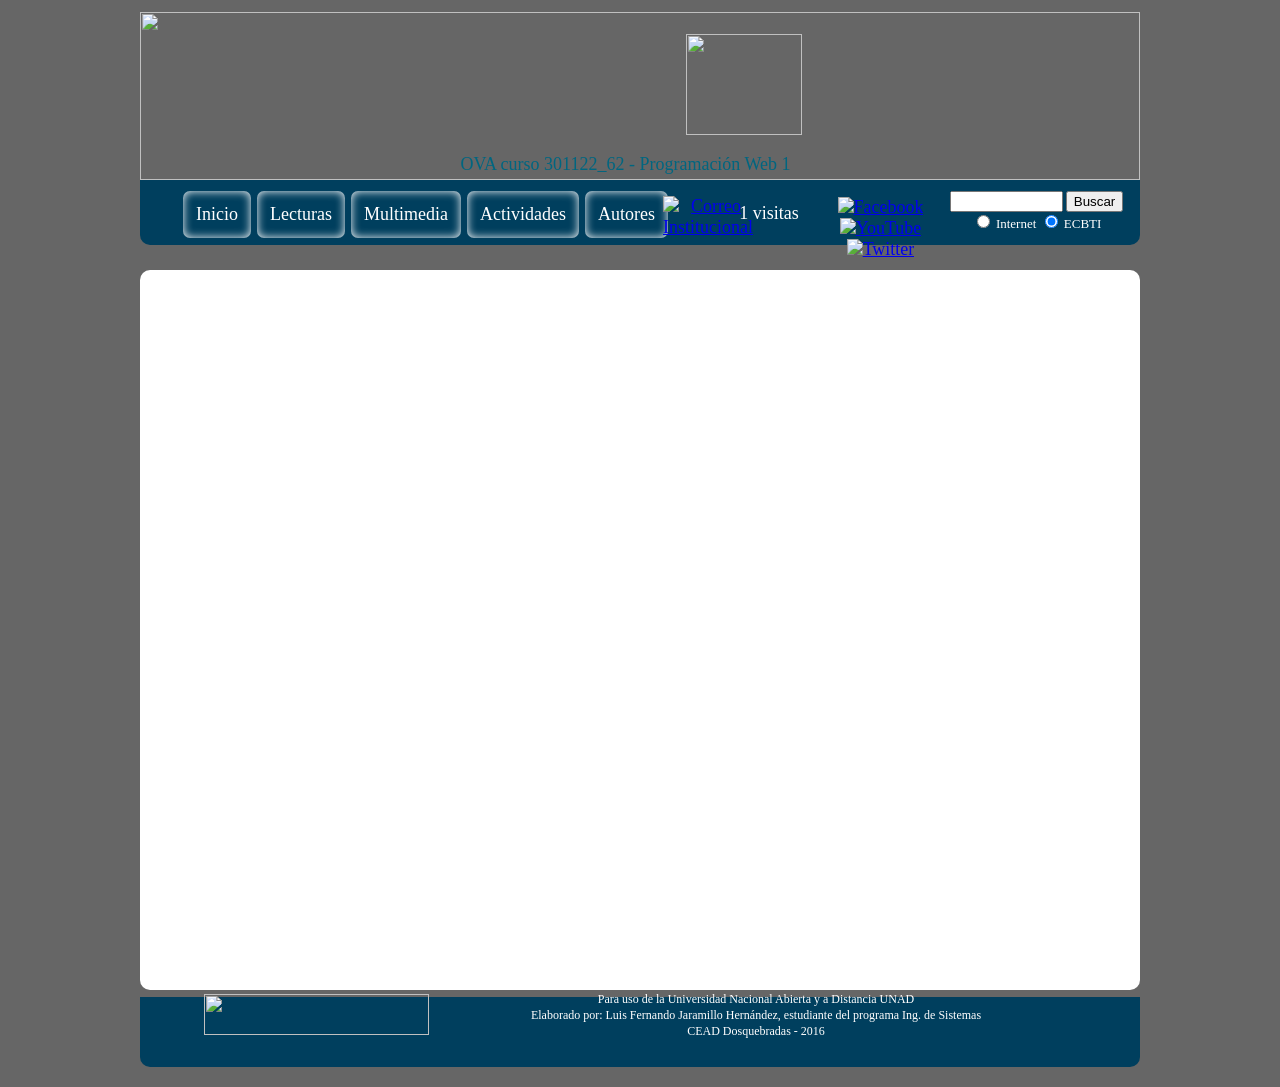
==== actividad2.html @ 79009286 "Crear Sopa de Letras" ====
<!DOCTYPE html>
<html lang="es" class"no-js">
    <!-- comentario  -->
    <head>
 		<meta charset="UTF-8">
        <meta content="Grupo 301122_62 " name="author"/>
        <meta content="Pagina de Programacion de sitios web" name="description" />
        <meta content="PHP, UNAD, Programación, SISTEMAS, Diseño, OVA, WEB" name="keywords" />
        <link href="favicon.ico" rel="shortcut icon" type="image/x-icon" />
        <title>SITIOS WEB</title>
        <link rel="stylesheet" href="css/normalize.css">
        <link href='http://fonts.googleapis.com/css?family=arial' rel='stylesheet' type='text/css'>
        <link rel="stylesheet" href="css/style.css">
     </head>
    <body>	
        <Div id="contenidos">
            <header>
                <div id="apDiv1"><img src="img/banner.jpg" width="1000" height="168">
                  <div id="apDiv24">OVA curso 	
301122_62 - Programación Web 1</div>
              </div>
            </header>
        	<p>&nbsp;</p>
   			<p>&nbsp;</p>
            <p>&nbsp;</p>
    		<nav>
              <ul class="menu">
                <li><a href="index.html" class="menu">Inicio</a></li>
                <li><a href="lecturas.html" class="menu">Lecturas</a></li>
                <li><a href="multimedia.html" class="menu">Multimedia</a></li>
                 <li><a href="actividades.html" class="menu">Actividades</a>
                <ul>
                    <li><a href="actividades.html" class="menu">Crucigrama</a></li>
                    <li><a href="actividad2.html" class="menu">Sub Menu 2</a></li>
                    <li><a href="actividad3.html" class="menu">Sub Menu 3</a></li>
                </ul>
                </li>
                <li><a href="autores.html" class="menu">Autores</a></li>
                <div id="apDiv19">
                <center>
                	<div id="cuentavisitas"></div>
						<script>yu=function(id){return document.getElementById(id);}
							if(localStorage){
							if(localStorage['visitas']==undefined){
							localStorage['visitas']=0;
							}var n=parseInt(localStorage['visitas']);localStorage['visitas']=1+n;
							var num=localStorage['visitas'];
							var mensaje=num + " visitas";
							 yu('cuentavisitas').innerHTML=mensaje;}
                        </script>
                </center></div>
                <div id="apDiv4"><a id="l1" target="_blank" rel="nofollow" href="https://www.facebook.com/Universidad-Nacional-Abierta-y-a-Distancia-UNAD-285790428108305/"><img title="Facebook"border="0" src="img/facebook_aqu_32.png" alt="Facebook" /></a><a href="https://www.youtube.com/user/universidadunad" target="_blank"><img src="img/youtube.png" alt="YouTube" title="Twitter" border="0" /></a><span class="nsb_container"><a href="https://twitter.com/UniversidadUNAD" target="_blank"><img src=			 "img/twitter_aqu_32.png" class="menu" title="Twitter" border="0" /></a></span></div> 
              </ul>
                 <div id="apDiv3">    
               	   <form method="get" action="http://www.google.es/search">
                    <input type="hidden" name="ie" value="UTF-8" />
                    <input type="hidden" name="oe" value="UTF-8" />
                    <input type="text" id="s" name="q" value="" size="12" />
                    <font size=-1>
                    <input type="submit"  id="x" name="btnG" value="Buscar" />
                    <input type="hidden" name="domains" value="https://estudios.unad.edu.co/ingenieria-de-sistemas" />
                    <br />
                    <input type="radio" name="sitesearch" value="" />
                    <font color="white"> Internet</font>
                    <input type="radio" name="sitesearch" value="https://estudios.unad.edu.co/ingenieria-de-sistemas" checked="checked" />
                    <font color="white"> ECBTI </font>
                   </form>
                </div>
             </nav>
            <div id="apDiv14"><a href="https://campus0a.unad.edu.co/campus0/login/index.php" target="_blank"><img src="img/campus.png" width="116" height="101"></a>									</div>
     <section id="centro"> 
    <div id="apDiv20"><a href="https://informacion.unad.edu.co/correo" target="_blank"><img src="img/rss_aqu_32.png" class="menu" title="Correo Institucional" border="0" /></a></div>
                <article>
                  <iframe src='https://www.educaplay.com/es/recursoseducativos/2648673/html5/programacion_web_1.htm' width='795' height='690' frameborder='0'></iframe>
	     <br>   
	     </article>
    </section>
		<Footer>
          <div id="apDiv25">Para uso de la Universidad Nacional Abierta y a Distancia UNAD</div>
          <div id="apDiv26">Elaborado por: Luis Fernando Jaramillo Hernández, estudiante del programa Ing. de Sistemas </div>
		  <div id="apDiv13"><img src="img/logoUNADgrisInferior.png" width="225" height="41"></div>
		  <div id="apDiv27">CEAD Dosquebradas - 2016</div>
    	</Footer>
   </body>
    <script src="js/modernizr.js"></script>   
    <script src="js/prefixfree.min.js"></script>
    <script src="js/jquery-2.1.1.js"></script>   
</html>
---- css/style.css ----
/*font-family: 'Shadows Into Light', cursive;
 font-family: 'Indie Flower', cursive;
*/
            #apDiv1 {
	position: absolute;
	width: 1000px;
	height: 168px;
	z-index: 1;
	border-radius: 10px 10px 0px 0px;
            }
            #apDiv2 {
	position: absolute;
	width: 518px;
	height: 21px;
	z-index: 1;
	left: -2px;
	top: 126px;
	background-color: #FFFFFF;
	border-radius: 20px 20px 20px 20px;
		            }
            #apDiv3 {
	position: absolute;
	width: 251px;
	height: 50px;
	z-index: 1;
	top: 179px;
	left: 771px;
            }
            #apDiv4 {
	position: absolute;
	width: 123px;
	height: 34px;
	z-index: 1;
	left: 679px;
	top: 185px;
            }
            #apDiv5 {
	position: absolute;
	width: 280px;
	height: 30px;
	z-index: 1;
	left: 720px;
	top: 240px;
	background-color: #003f5e;
	border-radius: 0px 10px 0px 0px;
	text-align: center;
	color: #FFFFFF;
	font-weight: bold;
	font-size: 18px;
	clip: rect(auto,auto,auto,auto);
            }
            #apDiv6 {
	position: absolute;
	width: 200px;
	height: 115px;
	z-index: 1;
	left: 729px;
	top: 275px;
            }
            #apDiv7 {
	position: absolute;
	width: 260px;
	height: 22px;
	z-index: 1;
	left: 730px;
	top: 471px;
	background-color: #003f5e;
	text-align: center;
	color: #FFF;
	font-weight: bold;
	font-size: 16px;
            }
            #apDiv8 {
	position: absolute;
	width: 259px;
	height: 200px;
	z-index: 1;
	left: 731px;
	top: 503px;
            }
            #apDiv9 {
	position: absolute;
	width: 33px;
	height: 35px;
	z-index: 1;
	left: 206px;
	top: -223px;
            }
            #apDiv10 {
            position: absolute;
            width: 713px;
            height: 39px;
            z-index: 2;
            left: -1px;
            top: 206px;
            }
        strong {
}
div {
	text-align: center;
}
        div {
	font-size: 18px;
}
        .class body nav .menu #apDiv3 form {
	font-size: 12px;
}
        form {
	font-size: 12px;
}
        #apDiv11 {
	position: absolute;
	width: 257px;
	height: 31px;
	z-index: 1;
	left: 11px;
	top: 5px;
	font-weight: normal;
	bottom: -1px;
}
        #apDiv12 {
	position: absolute;
	width: 260px;
	height: 24px;
	z-index: 1;
	left: 0px;
	top: 2px;
	font-weight: normal;
	bottom: -1px;
}
        #apDiv13 {
	position: absolute;
	width: 225px;
	height: 41px;
	z-index: 2;
	left: 64px;
	top: 982px;
}
        #apDiv14 {
	position: absolute;
	width: 98px;
	height: 68px;
	z-index: 3;
	left: 546px;
	top: 22px;
	border-radius: 0px 0px 0px 0px;
}
        #apDiv15 {
	position: absolute;
	width: 260px;
	height: 24px;
	z-index: 4;
	left: 729px;
	top: 721px;
	background-color: #003f5e;
}
        #apDiv16 {
	position: absolute;
	width: 260px;
	height: 24px;
	z-index: 5;
	left: 728px;
	top: 724px;
	color: #FFF;
	font-size: 18px;
	font-weight: normal;
}
        #apDiv17 {
	position: absolute;
	width: 260px;
	height: 78px;
	z-index: 6;
	left: 730px;
	top: 885px;
}
        #apDiv18 {
	position: absolute;
	width: 200px;
	height: 115px;
	z-index: 7;
	left: 729px;
	top: 752px;
}
        #apDiv19 {
	position: absolute;
	width: 138px;
	height: 43px;
	z-index: 8;
	left: 560px;
	top: 191px;
	color: #FFFFFF;
}
        #apDiv20 {
	position: absolute;
	width: 39px;
	height: 18px;
	z-index: 9;
	left: 523px;
	top: 184px;
}
        .class body section article p {
	font-weight: bold;
}
        #apDiv21 {
	position: absolute;
	width: 200px;
	height: 115px;
	z-index: 10;
	left: 272px;
	top: 745px;
}
        #apDiv22 {	position: absolute;
	width: 200px;
	height: 115px;
	z-index: 10;
	left: 320px;
	top: 751px;
}
        #apDiv23 {
	position: absolute;
	width: 669px;
	height: 51px;
	z-index: 10;
	left: 308px;
	top: 975px;
}
        #apDiv24 {
	position: absolute;
	width: 531px;
	height: 21px;
	z-index: 1;
	left: 220px;
	top: 142px;
	color: #006680;
	border-top-color: #006680;
}
        #apDiv25 {
	position: absolute;
	width: 360px;
	height: 30px;
	z-index: 10;
	left: 436px;
	top: 980px;
	font-size: 12px;
	color: #FFF;
}
        #apDiv26 {
	position: absolute;
	width: 576px;
	height: 26px;
	z-index: 11;
	left: 328px;
	top: 996px;
	font-size: 12px;
	color: #FFF;
}
        #apDiv27 {
	position: absolute;
	width: 200px;
	height: 31px;
	z-index: 12;
	font-size: 12px;
	color: #FFF;
	left: 516px;
	top: 1012px;
}
#contenidos{
	width: 1000px;
	height: auto;
	margin: auto;
	position: relative;
	color: #000;
}
/*ETIQUETAS*/
body{

background-repeat: no-repeat;
background-size: cover;
background-color: #666;
}
h1{
	font-family: Arial, Helvetica, sans-serif;
	color: white;
	margin-left: 10px;
	font-size: 60px;
	text-align: center;
}
h2{
	font-family: Arial, Helvetica, sans-serif;
	color: #1C2123;
	margin-left: 10px;
	font-size: 15px;
	text-align: center;
	border-top: #006680;
}
h3{
	font-family: Arial, Helvetica, sans-serif;
	;
	color: white;
	font-size: 11px;
	text-align: center;
}
header{
	width: 1000px;
	height: 120 px;
	background: rgba(255, 255, 255, 10,70);
}
nav{
	width: 1000px;
	height: 65px;
	background: #003f5e;
	border-radius: 0px 0px 10px 10px;
	color: #006680;
}
.contenido{
	font-family: 'Franklin gothic Book';
	color: white;
	font-size: 16px;
	text-align: center;
}
ul{
margin: auto;
padding-top: 4px;
}
li{
	float: left;
	list-style-type: none;
	padding: 13px;
	background: #003f5e;
	margin: 3px;
	border-radius: 7px;
	box-shadow: inset 0px 0px 10px white;
	margin-top: 7px;
}
section{
	width: 713px;
	background: white;
	height: 720px;
	float: left;
	margin-top: 7px;
	border-radius: 10px 0px 0px 0px;
}
aside{
	width: 280px;
	background: white;
	height: 720px;
	float: left;
	margin-left: 7px;
	margin-top: 7px;
	border-radius: 0px 10px 0px 0px;
}
footer{
	width: 1000px;
	height: 70px;
	background: #003f5e;
	float: left;
	margin-top: 7px;
	border-radius: 0px 0px 10px 10px;
	margin-bottom: 20px;
	font-size: 12px;
	text-align: left;
}
p{

	font-size: 15px;
	font-weight: bolder;
	line-height: 24px;
	padding: 10px;
	text-align: justify;
}
/*CLASES*/
.ancho_menu_home{width: 900px;}
.ancho_menu_paginas{width: 970px;}
.menu:link{
	color: #FFF;
	text-decoration: none;
}
.menu:visited{
	color: #FFF;
	text-decoration: none;
}
.menu:hover{
	color: #FF6600;
	text-decoration: none;
	/*text-shadow: 0 0 13px white;*/
}
.menu:active{
	color: #003F5E;
	text-decoration: none;
}

/*SEUDO CLASES*/
p {
	font-size: 12px;
	font-weight: normal;
	color: #333;
}
.contenido{
	height: 250px;
	width: 740px;
	margin-right: 15px;
}

.seccion{
	height: 249px;
	width: 235px;
	float: left; 
	border: solid 1px #000;
}
.foto{
	height: 100px;
	width: 100px;
	margin: auto;
	padding-top: 10px; 
	border-radius: 200px;
}
.descripcion_nombre{
	height: 20px;
	width: 230px;
	margin: auto;
	padding-top: 3px;  
	font-family: 'Franklin Gothic Heavy', arial;
	color: #333;
}
.descripcion{
	height: 70px;
	width: 230px;
	margin: auto;
	padding-top: 3px; 
	font-family: 'Franklin Gothic Heavy', arial;
	font-size: 12px;
	color: #333;
}
.ancho_menu_home{width: 900px;}
.ancho_menu_paginas{width: 970px;}
.menu:link{
	color: #FFF;
	text-decoration: none;
}
.menu:visited{
	color: #FFF;
	text-decoration: none;
}
.menu:hover{
	color: #FF6600;
	text-decoration: none;
	/*text-shadow: 0 0 13px white;*/
}
.menu:active{
	color: #003F5E;
	text-decoration: none;
}

.menu li:hover ul {
        display:block;
        position: absolute;
        padding: 0;
        margin:-16px;
        margin-top:10px;
        width: 10px;
        float: none;
                }
.menu  li ul {
        display:none;
        position:absolute;
        min-width:130px;
        }
#centro { 
	width: 1000px;
	background: white;
	height: 720px;
	float: left;
	margin-top: 25px;
	border-radius: 10px 10px 10px 10px;
 }
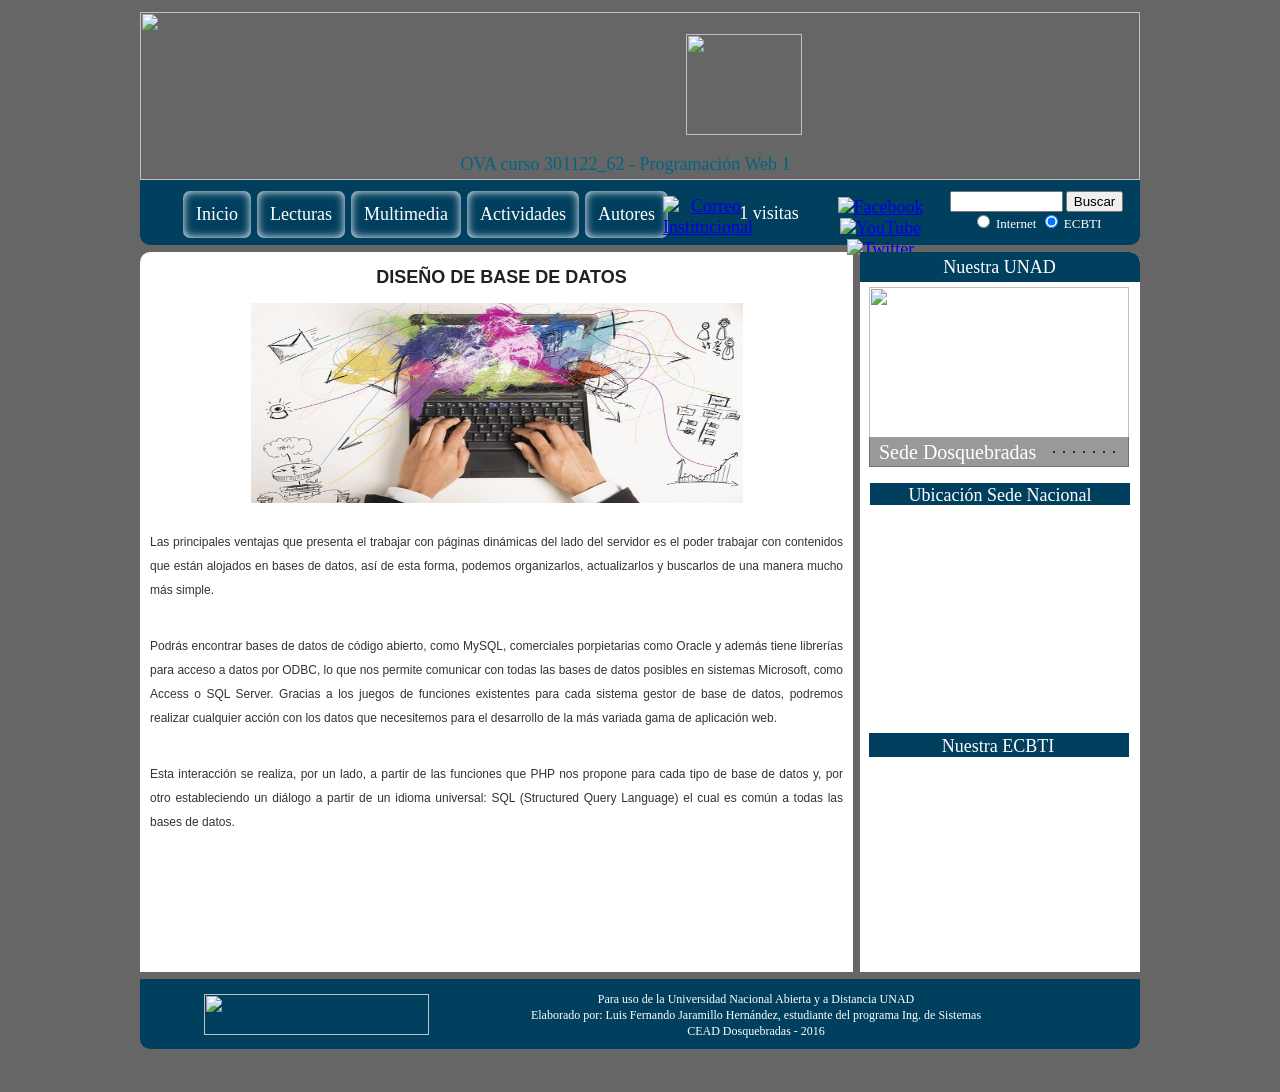
==== commit 485d254b: "12" ====
--- a/actividad2.html
+++ b/actividad2.html
@@ -11,7 +11,21 @@
         <link rel="stylesheet" href="css/normalize.css">
         <link href='http://fonts.googleapis.com/css?family=arial' rel='stylesheet' type='text/css'>
         <link rel="stylesheet" href="css/style.css">
-     </head>
+        <style type="text/css">
+        .php {
+	text-align: justify;
+}
+        .bs {
+	font-weight: bold;
+}
+        .concepto {
+	color: #000;
+}
+        .conceptoph {
+	color: #000;
+}
+        </style>
+    </head>
     <body>	
         <Div id="contenidos">
             <header>
@@ -26,12 +40,17 @@
     		<nav>
               <ul class="menu">
                 <li><a href="index.html" class="menu">Inicio</a></li>
-                <li><a href="lecturas.html" class="menu">Lecturas</a></li>
+                <li><a href="lecturas.html" class="menu">Lecturas</a>
+                <ul>
+                    <li><a href="lecturas.html" class="menu">Lectura2</a></li>
+                    <li><a href="lecturas.html" class="menu">sub Menu</a></li>
+                </ul>
+                </li>
                 <li><a href="multimedia.html" class="menu">Multimedia</a></li>
-                 <li><a href="actividades.html" class="menu">Actividades</a>
+                <li><a href="actividades.html" class="menu">Actividades</a>
                 <ul>
                     <li><a href="actividades.html" class="menu">Crucigrama</a></li>
-                    <li><a href="actividad2.html" class="menu">Sub Menu 2</a></li>
+                    <li><a href="actividad2.html" class="menu">Sopa de Letras</a></li>
                     <li><a href="actividad3.html" class="menu">Sub Menu 3</a></li>
                 </ul>
                 </li>
@@ -68,13 +87,40 @@
                 </div>
              </nav>
             <div id="apDiv14"><a href="https://campus0a.unad.edu.co/campus0/login/index.php" target="_blank"><img src="img/campus.png" width="116" height="101"></a>									</div>
-     <section id="centro"> 
+    <section>
+    <h2>DISEÑO DE BASE DE DATOS </h2>
     <div id="apDiv20"><a href="https://informacion.unad.edu.co/correo" target="_blank"><img src="img/rss_aqu_32.png" class="menu" title="Correo Institucional" border="0" /></a></div>
                 <article>
-                  <iframe src='https://www.educaplay.com/es/recursoseducativos/2648673/html5/programacion_web_1.htm' width='795' height='690' frameborder='0'></iframe>
-	     <br>   
-	     </article>
+                    <figure>
+                        <img src="img/instalar_servidor_web.jpg" alt="Diseno" width="492" height="200">
+                  	</figure>
+                    <p>Las principales ventajas que presenta el trabajar con páginas dinámicas del lado del servidor es el poder trabajar con contenidos que están alojados en bases de datos, así de esta forma, podemos organizarlos, actualizarlos y buscarlos de una manera mucho más simple.</p>
+                    <p>Podrás encontrar bases de datos de código abierto, como MySQL, comerciales porpietarias como Oracle y además tiene librerías para acceso a datos por ODBC, lo que nos permite comunicar con todas las bases de datos posibles en sistemas Microsoft, como Access o SQL Server. Gracias a los juegos de funciones existentes para cada sistema gestor de base de datos, podremos realizar cualquier acción con los datos que necesitemos para el desarrollo de la más variada gama de aplicación web.</p>
+                    <p>Esta interacción se realiza, por un lado, a partir de las funciones que PHP nos propone para cada tipo de base de datos y, por otro estableciendo un diálogo a partir de un idioma universal: SQL (Structured Query Language) el cual es común a todas las bases de datos.</p>
+                    <p>&nbsp;</p>
+                    <p>&nbsp;</p>
+                    <p>&nbsp;</p>
+                    <p><br>
+                      <br>
+                    </p>
+      </article>
     </section>
+    <aside> 
+                <div id="apDiv5">
+                <div id="apDiv11">Nuestra UNAD</div>
+                </div>
+                <div id="apDiv6"><span style="text-align: justify;">
+                <iframe src='js/slider.html' width='260' height='180' frameborder='0'></iframe>    
+                </span>
+      			</div>
+              	<div id="apDiv7">
+                <div id="apDiv12">Ubicación Sede Nacional</div>
+      			</div>
+      			<div id="apDiv8"><iframe src="https://www.google.com/maps/embed?pb=!1m14!1m8!1m3!1d15908.191419159031!2d-74.0975768!3d4.5854329!3m2!1i1024!2i768!4f13.1!3m3!1m2!1s0x0%3A0xc1c38a35fe03bf87!2sUNAD+UNIVERSIDAD+NACIONAL+ABIERTA+Sede+Jos%C3%A9+Celestino+Mutis!5e0!3m2!1ses!2sco!4v1475599261440" width="260" height="180" frameborder="0" style="border:0" allowfullscreen></iframe></div>
+              <div id="apDiv15"></div>
+              <div id="apDiv16">Nuestra ECBTI</div>
+      <div id="apDiv18"><iframe width="260" height="180" src="https://www.youtube.com/embed/Z-rfSPH3ZQA" frameborder="0" allowfullscreen></iframe></div>
+    	</aside>
 		<Footer>
           <div id="apDiv25">Para uso de la Universidad Nacional Abierta y a Distancia UNAD</div>
           <div id="apDiv26">Elaborado por: Luis Fernando Jaramillo Hernández, estudiante del programa Ing. de Sistemas </div>
--- a/css/style.css
+++ b/css/style.css
@@ -286,10 +286,10 @@
 	text-align: center;
 }
 h2{
-	font-family: Arial, Helvetica, sans-serif;
+	font-family: Tahoma, Geneva, sans-serif;
 	color: #1C2123;
 	margin-left: 10px;
-	font-size: 15px;
+	font-size: 18px;
 	text-align: center;
 	border-top: #006680;
 }
@@ -394,6 +394,7 @@
 	font-size: 12px;
 	font-weight: normal;
 	color: #333;
+	font-family: Tahoma, Geneva, sans-serif;
 }
 .contenido{
 	height: 250px;
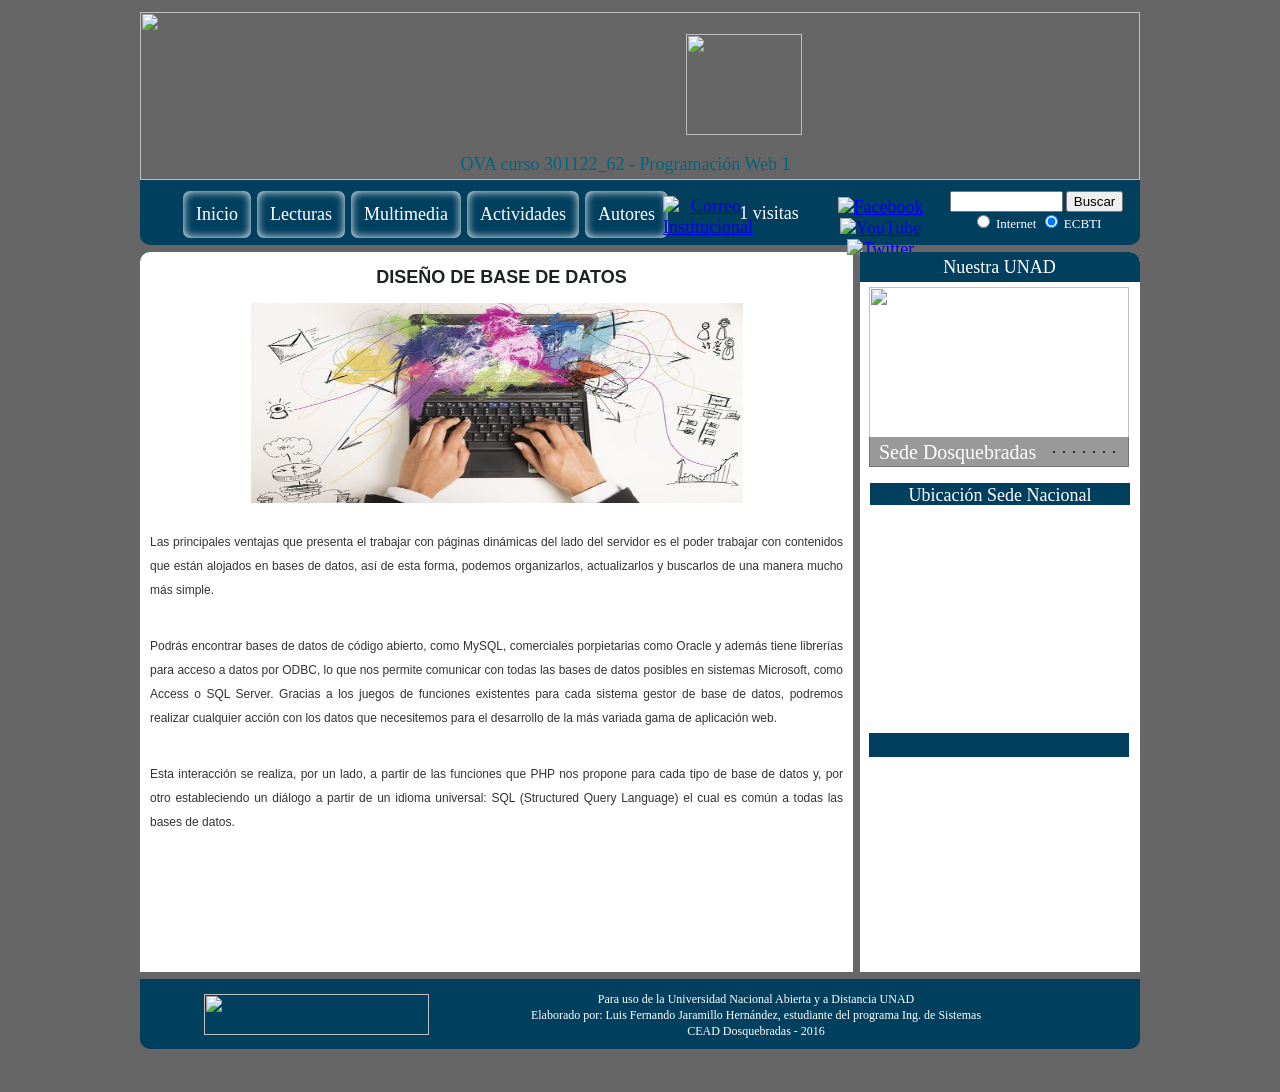
==== commit 35e8133f: "Update actividad2.html" ====
--- a/actividad2.html
+++ b/actividad2.html
@@ -50,7 +50,7 @@
                 <li><a href="actividades.html" class="menu">Actividades</a>
                 <ul>
                     <li><a href="actividades.html" class="menu">Crucigrama</a></li>
-                    <li><a href="actividad2.html" class="menu">Sopa de Letras</a></li>
+                    <li><a href="actividad_dos.html" class="menu">Sopa de Letras</a></li>
                     <li><a href="actividad3.html" class="menu">Sub Menu 3</a></li>
                 </ul>
                 </li>
--- a/css/style.css
+++ b/css/style.css
@@ -159,8 +159,8 @@
 	width: 260px;
 	height: 24px;
 	z-index: 5;
-	left: 728px;
-	top: 724px;
+	left: 493px;
+	top: 577px;
 	color: #FFF;
 	font-size: 18px;
 	font-weight: normal;
@@ -331,6 +331,7 @@
 	border-radius: 7px;
 	box-shadow: inset 0px 0px 10px white;
 	margin-top: 7px;
+	color: #FFF;
 }
 section{
 	width: 713px;
